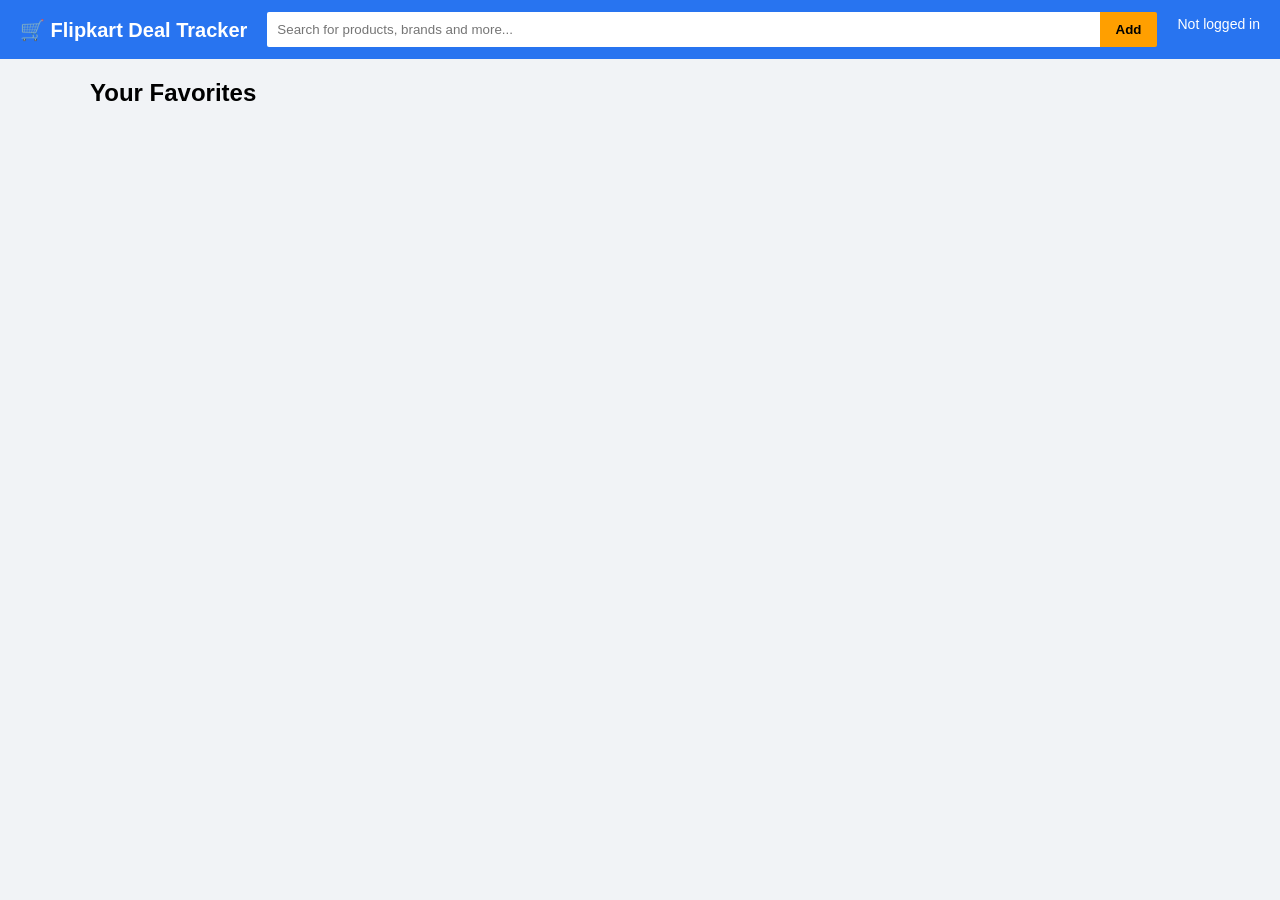
==== index.html @ 7d530f97 "Fix Google Sign-In callback for GitHub Pages" ====
<!DOCTYPE html>
<html>
<head>
    <meta charset="UTF-8">
    <title>Flipkart Deal Tracker</title>
    <meta name="viewport" content="width=device-width, initial-scale=1">

    <!-- Google Sign-In -->
    <script src="https://accounts.google.com/gsi/client" async defer></script>

    <link rel="stylesheet" href="style.css">
</head>
<body>

    <!-- Top Bar -->
    <header class="topbar">
        <div class="logo">🛒 Flipkart Deal Tracker</div>

        <div class="search-box">
            <input id="product" placeholder="Search for products, brands and more..." />
            <button onclick="addFavorite()">Add</button>
        </div>

        <div class="user-area">
            <span id="userInfo">Not logged in</span>

            <div id="g_id_onload"
                 data-client_id="996613039990-0trnr1a3dh4l5aevo57hci9v4mnc1ock.apps.googleusercontent.com"
                 data-callback="handleLogin"
                 data-auto_prompt="false">
            </div>

            <div class="g_id_signin"
                 data-type="standard"
                 data-size="large"
                 data-theme="outline"
                 data-text="sign_in_with"
                 data-shape="rectangular">
            </div>
        </div>
    </header>

    <!-- Main Content -->
    <main class="container">
        <h2>Your Favorites</h2>
        <div id="favGrid" class="grid"></div>
    </main>

    <script src="app.js"></script>
</body>
</html>
---- style.css ----
body {
  margin: 0;
  font-family: Arial, sans-serif;
  background: #f1f3f6;
}

/* Top bar like Flipkart */
.topbar {
  background: #2874f0;
  color: white;
  padding: 12px 20px;
  display: flex;
  align-items: center;
  gap: 20px;
}

.logo {
  font-size: 20px;
  font-weight: bold;
  white-space: nowrap;
}

.search-box {
  flex: 1;
  display: flex;
}

.search-box input {
  flex: 1;
  padding: 10px;
  border: none;
  outline: none;
  border-radius: 2px 0 0 2px;
}

.search-box button {
  padding: 10px 16px;
  border: none;
  background: #ff9f00;
  color: #000;
  font-weight: bold;
  cursor: pointer;
  border-radius: 0 2px 2px 0;
}

.search-box button:hover {
  background: #fb8c00;
}

.user-area {
  display: flex;
  flex-direction: column;
  align-items: flex-end;
  gap: 6px;
  font-size: 14px;
}

/* Main content */
.container {
  max-width: 1100px;
  margin: 20px auto;
  padding: 0 16px;
}

h2 {
  margin-bottom: 16px;
}

/* Grid like product cards */
.grid {
  display: grid;
  grid-template-columns: repeat(auto-fill, minmax(220px, 1fr));
  gap: 16px;
}

/* Product card style */
.card {
  background: white;
  border-radius: 4px;
  padding: 12px;
  box-shadow: 0 1px 4px rgba(0,0,0,0.1);
  transition: transform 0.1s ease, box-shadow 0.1s ease;
}

.card:hover {
  transform: translateY(-2px);
  box-shadow: 0 4px 10px rgba(0,0,0,0.15);
}

.card .title {
  font-weight: bold;
  margin-bottom: 8px;
}

.card .actions {
  margin-top: 10px;
  display: flex;
  justify-content: space-between;
}

.card button {
  padding: 6px 10px;
  border: none;
  cursor: pointer;
  border-radius: 4px;
}

.card .remove {
  background: #e53935;
  color: white;
}

.card .remove:hover {
  background: #c62828;
}
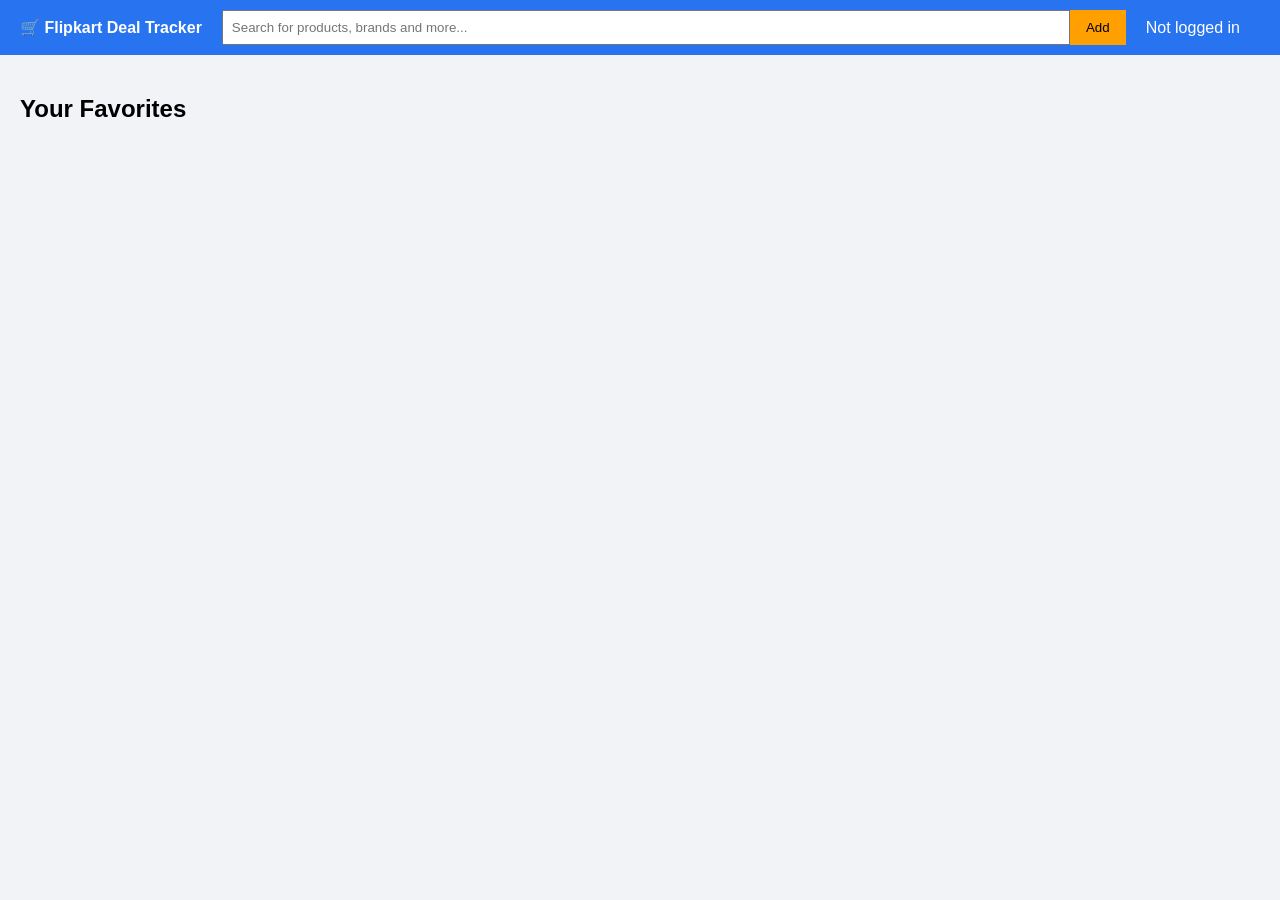
==== commit a0073bc9: "Fix Google login UI and GitHub Pages frontend" ====
--- a/index.html
+++ b/index.html
@@ -26,17 +26,10 @@
 
             <div id="g_id_onload"
                  data-client_id="996613039990-0trnr1a3dh4l5aevo57hci9v4mnc1ock.apps.googleusercontent.com"
-                 data-callback="handleLogin"
-                 data-auto_prompt="false">
+                 data-callback="handleLogin">
             </div>
 
-            <div class="g_id_signin"
-                 data-type="standard"
-                 data-size="large"
-                 data-theme="outline"
-                 data-text="sign_in_with"
-                 data-shape="rectangular">
-            </div>
+            <div class="g_id_signin"></div>
         </div>
     </header>
 
--- a/style.css
+++ b/style.css
@@ -1,116 +1,57 @@
-
 body {
-  margin: 0;
-  font-family: Arial, sans-serif;
-  background: #f1f3f6;
+    margin: 0;
+    font-family: Arial, sans-serif;
+    background: #f1f3f6;
 }
 
-/* Top bar like Flipkart */
 .topbar {
-  background: #2874f0;
-  color: white;
-  padding: 12px 20px;
-  display: flex;
-  align-items: center;
-  gap: 20px;
+    display: flex;
+    align-items: center;
+    gap: 20px;
+    padding: 10px 20px;
+    background: #2874f0;
+    color: white;
 }
 
 .logo {
-  font-size: 20px;
-  font-weight: bold;
-  white-space: nowrap;
+    font-weight: bold;
 }
 
 .search-box {
-  flex: 1;
-  display: flex;
+    flex: 1;
+    display: flex;
 }
 
-.search-box input {
-  flex: 1;
-  padding: 10px;
-  border: none;
-  outline: none;
-  border-radius: 2px 0 0 2px;
+    .search-box input {
+        flex: 1;
+        padding: 8px;
+    }
+
+    .search-box button {
+        padding: 8px 16px;
+        background: #ff9f00;
+        border: none;
+        cursor: pointer;
+    }
+
+.user-area {
+    display: flex;
+    align-items: center;
+    gap: 10px;
 }
 
-.search-box button {
-  padding: 10px 16px;
-  border: none;
-  background: #ff9f00;
-  color: #000;
-  font-weight: bold;
-  cursor: pointer;
-  border-radius: 0 2px 2px 0;
+.container {
+    padding: 20px;
 }
 
-.search-box button:hover {
-  background: #fb8c00;
+.grid {
+    display: grid;
+    grid-template-columns: repeat(auto-fill, minmax(200px, 1fr));
+    gap: 15px;
 }
 
-.user-area {
-  display: flex;
-  flex-direction: column;
-  align-items: flex-end;
-  gap: 6px;
-  font-size: 14px;
+.card {
+    background: white;
+    padding: 15px;
+    border-radius: 4px;
 }
-
-/* Main content */
-.container {
-  max-width: 1100px;
-  margin: 20px auto;
-  padding: 0 16px;
-}
-
-h2 {
-  margin-bottom: 16px;
-}
-
-/* Grid like product cards */
-.grid {
-  display: grid;
-  grid-template-columns: repeat(auto-fill, minmax(220px, 1fr));
-  gap: 16px;
-}
-
-/* Product card style */
-.card {
-  background: white;
-  border-radius: 4px;
-  padding: 12px;
-  box-shadow: 0 1px 4px rgba(0,0,0,0.1);
-  transition: transform 0.1s ease, box-shadow 0.1s ease;
-}
-
-.card:hover {
-  transform: translateY(-2px);
-  box-shadow: 0 4px 10px rgba(0,0,0,0.15);
-}
-
-.card .title {
-  font-weight: bold;
-  margin-bottom: 8px;
-}
-
-.card .actions {
-  margin-top: 10px;
-  display: flex;
-  justify-content: space-between;
-}
-
-.card button {
-  padding: 6px 10px;
-  border: none;
-  cursor: pointer;
-  border-radius: 4px;
-}
-
-.card .remove {
-  background: #e53935;
-  color: white;
-}
-
-.card .remove:hover {
-  background: #c62828;
-}
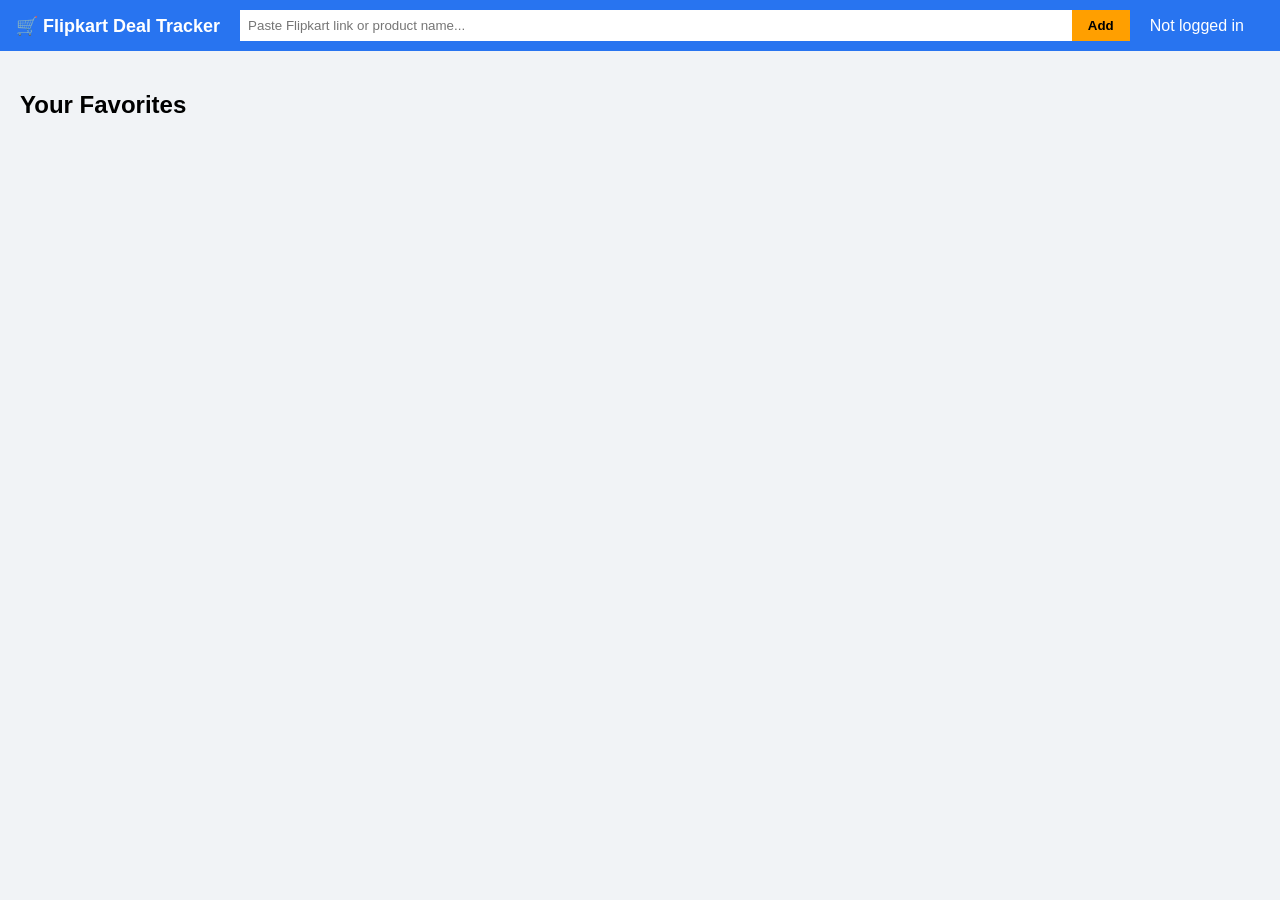
==== commit 513ae7bc: "Upgrade frontend UI and make favorites add/remove work" ====
--- a/index.html
+++ b/index.html
@@ -1,23 +1,22 @@
 <!DOCTYPE html>
 <html>
 <head>
-    <meta charset="UTF-8">
+    <meta charset="UTF-8" />
     <title>Flipkart Deal Tracker</title>
-    <meta name="viewport" content="width=device-width, initial-scale=1">
+    <meta name="viewport" content="width=device-width, initial-scale=1" />
 
     <!-- Google Sign-In -->
     <script src="https://accounts.google.com/gsi/client" async defer></script>
 
-    <link rel="stylesheet" href="style.css">
+    <link rel="stylesheet" href="style.css" />
 </head>
 <body>
-
     <!-- Top Bar -->
     <header class="topbar">
         <div class="logo">🛒 Flipkart Deal Tracker</div>
 
         <div class="search-box">
-            <input id="product" placeholder="Search for products, brands and more..." />
+            <input id="product" placeholder="Paste Flipkart link or product name..." />
             <button onclick="addFavorite()">Add</button>
         </div>
 
@@ -26,8 +25,7 @@
 
             <div id="g_id_onload"
                  data-client_id="996613039990-0trnr1a3dh4l5aevo57hci9v4mnc1ock.apps.googleusercontent.com"
-                 data-callback="handleLogin">
-            </div>
+                 data-callback="handleLogin"></div>
 
             <div class="g_id_signin"></div>
         </div>
--- a/style.css
+++ b/style.css
@@ -8,13 +8,14 @@
     display: flex;
     align-items: center;
     gap: 20px;
-    padding: 10px 20px;
     background: #2874f0;
     color: white;
+    padding: 10px 16px;
 }
 
 .logo {
     font-weight: bold;
+    font-size: 18px;
 }
 
 .search-box {
@@ -25,13 +26,16 @@
     .search-box input {
         flex: 1;
         padding: 8px;
+        border: none;
+        outline: none;
     }
 
     .search-box button {
         padding: 8px 16px;
+        border: none;
         background: #ff9f00;
-        border: none;
         cursor: pointer;
+        font-weight: bold;
     }
 
 .user-area {
@@ -46,12 +50,35 @@
 
 .grid {
     display: grid;
-    grid-template-columns: repeat(auto-fill, minmax(200px, 1fr));
-    gap: 15px;
+    grid-template-columns: repeat(auto-fill, minmax(250px, 1fr));
+    gap: 16px;
 }
 
 .card {
     background: white;
-    padding: 15px;
-    border-radius: 4px;
+    padding: 12px;
+    border-radius: 6px;
+    box-shadow: 0 1px 4px rgba(0,0,0,0.1);
+    display: flex;
+    flex-direction: column;
+    gap: 10px;
 }
+
+    .card .title {
+        font-size: 14px;
+        word-break: break-all;
+    }
+
+    .card .actions {
+        display: flex;
+        justify-content: flex-end;
+    }
+
+    .card button {
+        border: none;
+        padding: 6px 10px;
+        cursor: pointer;
+        background: #e53935;
+        color: white;
+        border-radius: 4px;
+    }
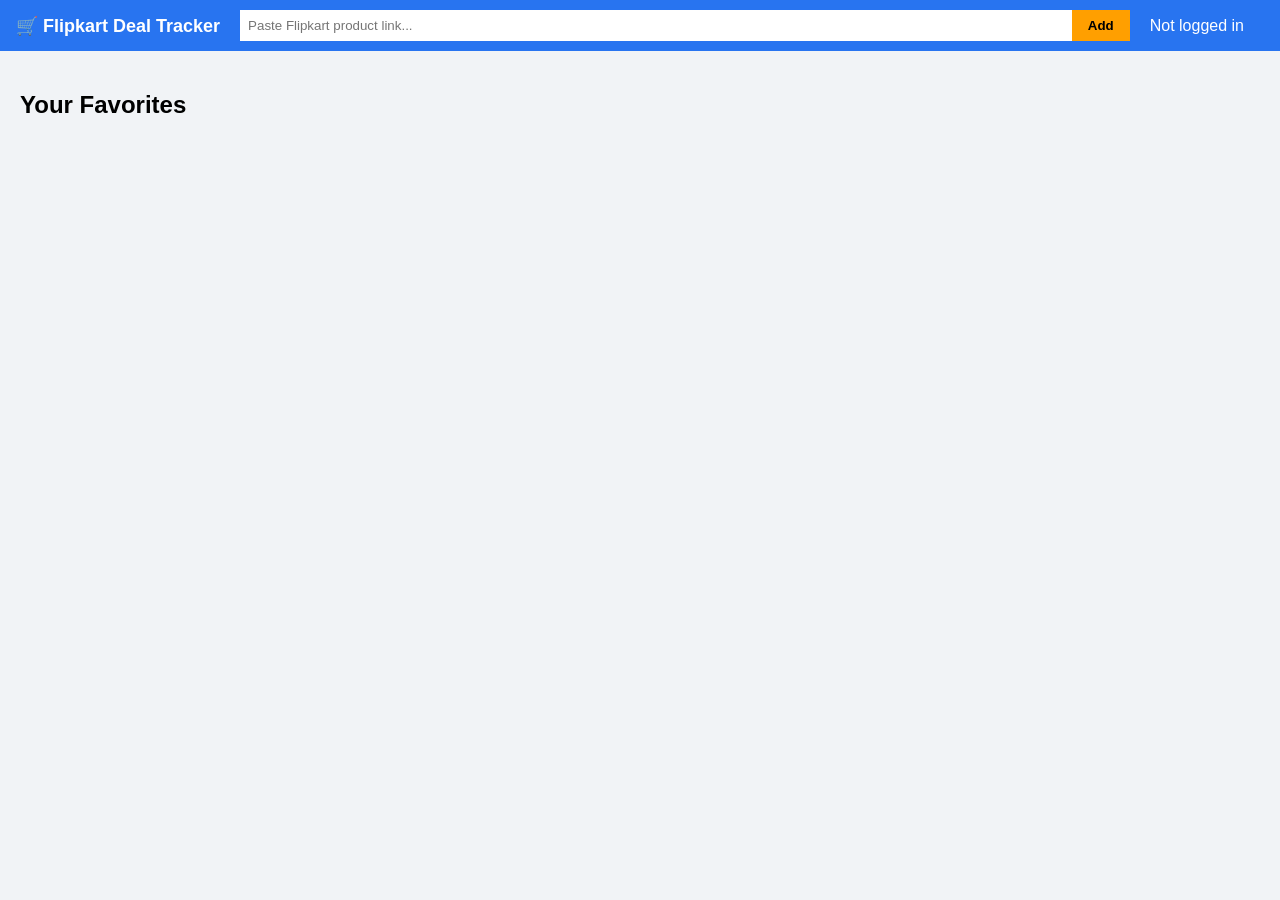
==== commit 28718b06: "Add Flipkart product cards with image, price, link and remove" ====
--- a/index.html
+++ b/index.html
@@ -1,37 +1,32 @@
 <!DOCTYPE html>
 <html>
 <head>
-    <meta charset="UTF-8" />
+    <meta charset="UTF-8">
     <title>Flipkart Deal Tracker</title>
-    <meta name="viewport" content="width=device-width, initial-scale=1" />
-
-    <!-- Google Sign-In -->
+    <meta name="viewport" content="width=device-width, initial-scale=1">
     <script src="https://accounts.google.com/gsi/client" async defer></script>
-
-    <link rel="stylesheet" href="style.css" />
+    <link rel="stylesheet" href="style.css">
 </head>
 <body>
-    <!-- Top Bar -->
+
     <header class="topbar">
         <div class="logo">🛒 Flipkart Deal Tracker</div>
 
         <div class="search-box">
-            <input id="product" placeholder="Paste Flipkart link or product name..." />
+            <input id="product" placeholder="Paste Flipkart product link..." />
             <button onclick="addFavorite()">Add</button>
         </div>
 
         <div class="user-area">
             <span id="userInfo">Not logged in</span>
-
             <div id="g_id_onload"
-                 data-client_id="996613039990-0trnr1a3dh4l5aevo57hci9v4mnc1ock.apps.googleusercontent.com"
-                 data-callback="handleLogin"></div>
-
+                 data-client_id="YOUR_GOOGLE_CLIENT_ID.apps.googleusercontent.com"
+                 data-callback="handleLogin">
+            </div>
             <div class="g_id_signin"></div>
         </div>
     </header>
 
-    <!-- Main Content -->
     <main class="container">
         <h2>Your Favorites</h2>
         <div id="favGrid" class="grid"></div>
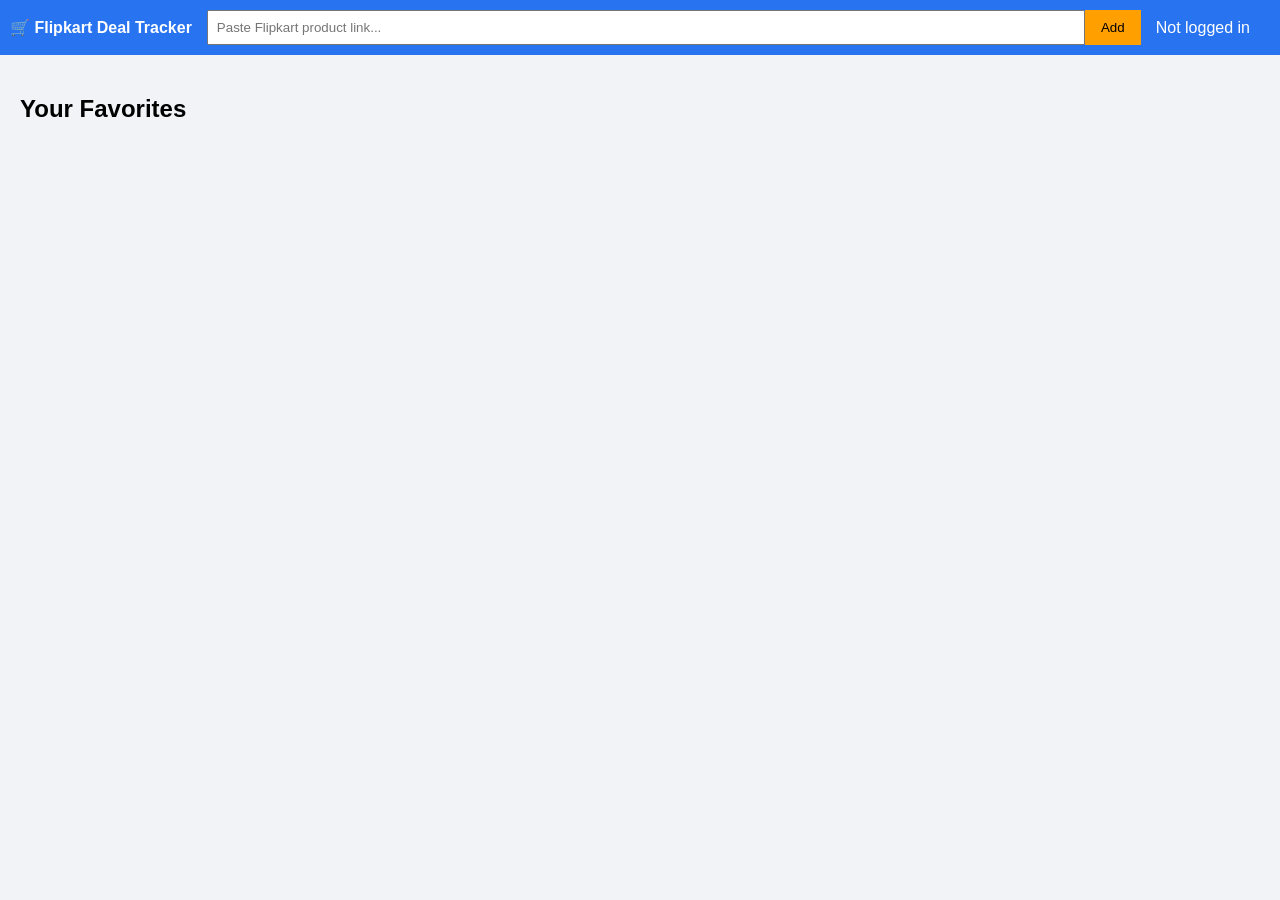
==== commit 4541b3a8: "Add Flipkart product tracker with Google login" ====
--- a/index.html
+++ b/index.html
@@ -4,7 +4,10 @@
     <meta charset="UTF-8">
     <title>Flipkart Deal Tracker</title>
     <meta name="viewport" content="width=device-width, initial-scale=1">
+
+    <!-- Google Sign-In -->
     <script src="https://accounts.google.com/gsi/client" async defer></script>
+
     <link rel="stylesheet" href="style.css">
 </head>
 <body>
@@ -19,10 +22,12 @@
 
         <div class="user-area">
             <span id="userInfo">Not logged in</span>
+
             <div id="g_id_onload"
-                 data-client_id="YOUR_GOOGLE_CLIENT_ID.apps.googleusercontent.com"
+                 data-client_id="996613039990-0trnr1a3dh4l5aevo57hci9v4mnc1ock.apps.googleusercontent.com"
                  data-callback="handleLogin">
             </div>
+
             <div class="g_id_signin"></div>
         </div>
     </header>
--- a/style.css
+++ b/style.css
@@ -5,17 +5,16 @@
 }
 
 .topbar {
+    background: #2874f0;
+    color: white;
+    padding: 10px;
     display: flex;
     align-items: center;
-    gap: 20px;
-    background: #2874f0;
-    color: white;
-    padding: 10px 16px;
+    gap: 15px;
 }
 
 .logo {
     font-weight: bold;
-    font-size: 18px;
 }
 
 .search-box {
@@ -26,16 +25,13 @@
     .search-box input {
         flex: 1;
         padding: 8px;
-        border: none;
-        outline: none;
     }
 
     .search-box button {
         padding: 8px 16px;
+        background: #ff9f00;
         border: none;
-        background: #ff9f00;
         cursor: pointer;
-        font-weight: bold;
     }
 
 .user-area {
@@ -50,35 +46,38 @@
 
 .grid {
     display: grid;
-    grid-template-columns: repeat(auto-fill, minmax(250px, 1fr));
-    gap: 16px;
+    grid-template-columns: repeat(auto-fill, minmax(220px, 1fr));
+    gap: 15px;
 }
 
 .card {
     background: white;
-    padding: 12px;
+    padding: 10px;
     border-radius: 6px;
-    box-shadow: 0 1px 4px rgba(0,0,0,0.1);
-    display: flex;
-    flex-direction: column;
-    gap: 10px;
+    box-shadow: 0 0 5px rgba(0,0,0,0.1);
+    text-align: center;
 }
 
-    .card .title {
-        font-size: 14px;
-        word-break: break-all;
+    .card img {
+        max-width: 100%;
+        height: 180px;
+        object-fit: contain;
     }
 
-    .card .actions {
-        display: flex;
-        justify-content: flex-end;
-    }
+.title {
+    font-weight: bold;
+    margin: 10px 0;
+}
 
-    .card button {
-        border: none;
-        padding: 6px 10px;
-        cursor: pointer;
-        background: #e53935;
-        color: white;
-        border-radius: 4px;
-    }
+.price {
+    color: green;
+    margin-bottom: 8px;
+}
+
+.actions button {
+    background: red;
+    color: white;
+    border: none;
+    padding: 6px 10px;
+    cursor: pointer;
+}
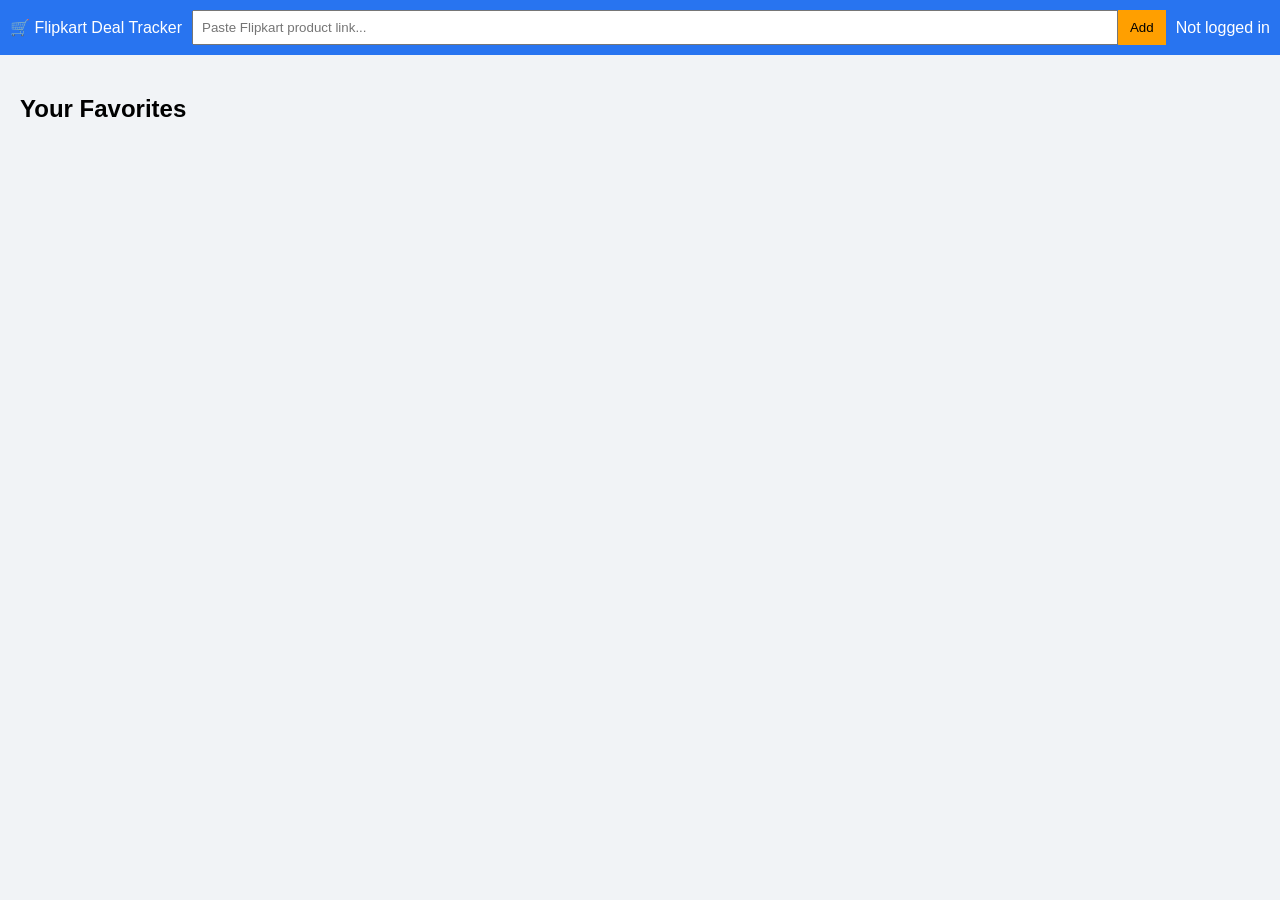
==== commit 249e0952: "Fix 422 error and product scraping" ====
--- a/index.html
+++ b/index.html
@@ -5,9 +5,7 @@
     <title>Flipkart Deal Tracker</title>
     <meta name="viewport" content="width=device-width, initial-scale=1">
 
-    <!-- Google Sign-In -->
     <script src="https://accounts.google.com/gsi/client" async defer></script>
-
     <link rel="stylesheet" href="style.css">
 </head>
 <body>
--- a/style.css
+++ b/style.css
@@ -5,16 +5,12 @@
 }
 
 .topbar {
+    display: flex;
+    align-items: center;
+    padding: 10px;
     background: #2874f0;
     color: white;
-    padding: 10px;
-    display: flex;
-    align-items: center;
-    gap: 15px;
-}
-
-.logo {
-    font-weight: bold;
+    gap: 10px;
 }
 
 .search-box {
@@ -28,17 +24,11 @@
     }
 
     .search-box button {
-        padding: 8px 16px;
+        padding: 8px 12px;
         background: #ff9f00;
         border: none;
         cursor: pointer;
     }
-
-.user-area {
-    display: flex;
-    align-items: center;
-    gap: 10px;
-}
 
 .container {
     padding: 20px;
@@ -54,7 +44,6 @@
     background: white;
     padding: 10px;
     border-radius: 6px;
-    box-shadow: 0 0 5px rgba(0,0,0,0.1);
     text-align: center;
 }
 
@@ -73,11 +62,3 @@
     color: green;
     margin-bottom: 8px;
 }
-
-.actions button {
-    background: red;
-    color: white;
-    border: none;
-    padding: 6px 10px;
-    cursor: pointer;
-}
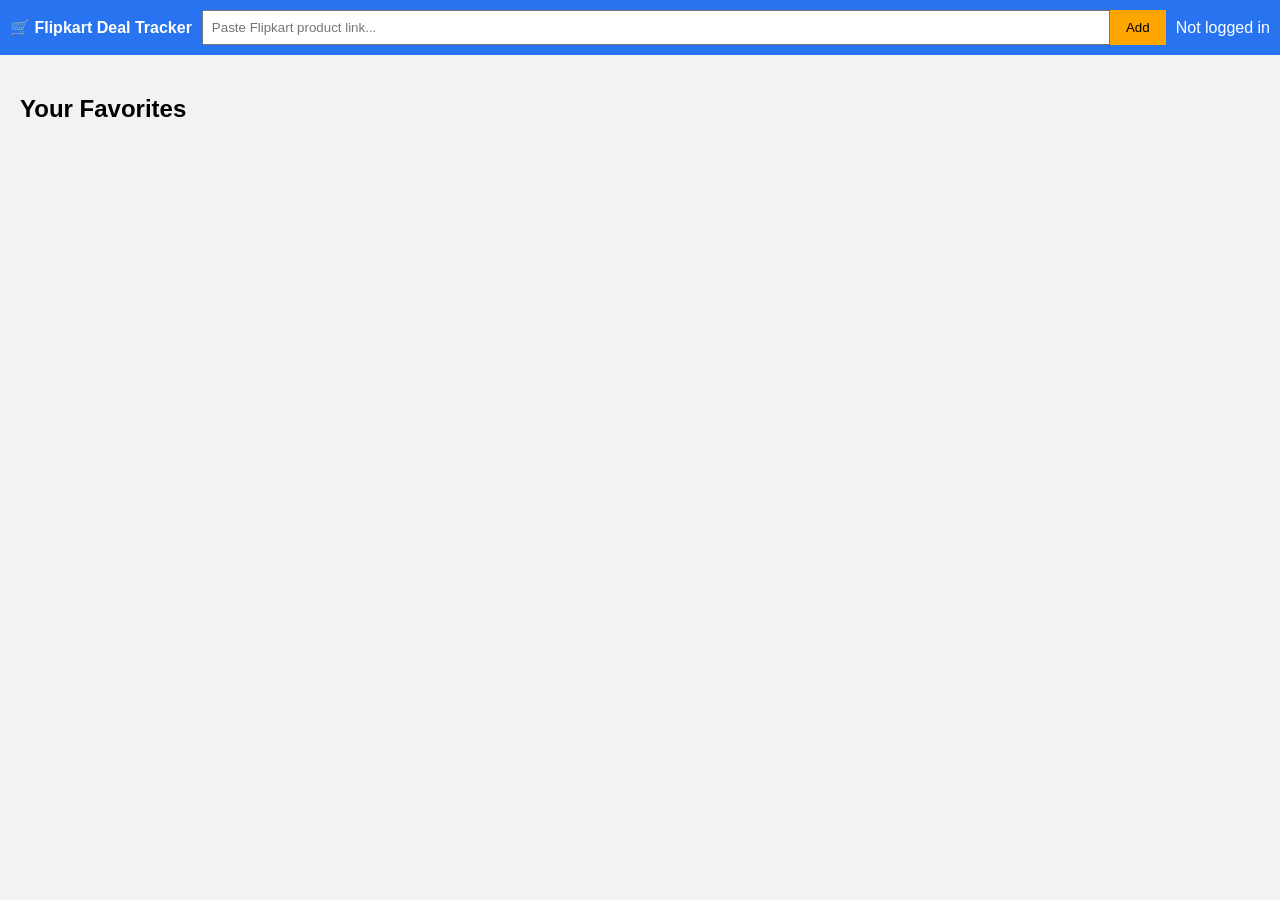
==== commit e05dd2c6: "Fix API 422 and make Flipkart tracker work" ====
--- a/index.html
+++ b/index.html
@@ -1,12 +1,14 @@
 <!DOCTYPE html>
 <html>
 <head>
-    <meta charset="UTF-8">
+    <meta charset="UTF-8" />
     <title>Flipkart Deal Tracker</title>
-    <meta name="viewport" content="width=device-width, initial-scale=1">
+    <meta name="viewport" content="width=device-width, initial-scale=1" />
 
+    <!-- Google Sign-In -->
     <script src="https://accounts.google.com/gsi/client" async defer></script>
-    <link rel="stylesheet" href="style.css">
+
+    <link rel="stylesheet" href="style.css" />
 </head>
 <body>
 
--- a/style.css
+++ b/style.css
@@ -1,16 +1,20 @@
 body {
     margin: 0;
     font-family: Arial, sans-serif;
-    background: #f1f3f6;
+    background: #f2f2f2;
 }
 
 .topbar {
+    background: #2874f0;
+    color: white;
+    padding: 10px;
     display: flex;
     align-items: center;
-    padding: 10px;
-    background: #2874f0;
-    color: white;
     gap: 10px;
+}
+
+.logo {
+    font-weight: bold;
 }
 
 .search-box {
@@ -24,8 +28,8 @@
     }
 
     .search-box button {
-        padding: 8px 12px;
-        background: #ff9f00;
+        padding: 8px 16px;
+        background: orange;
         border: none;
         cursor: pointer;
     }
@@ -36,29 +40,18 @@
 
 .grid {
     display: grid;
-    grid-template-columns: repeat(auto-fill, minmax(220px, 1fr));
+    grid-template-columns: repeat(auto-fill, minmax(250px, 1fr));
     gap: 15px;
 }
 
 .card {
     background: white;
     padding: 10px;
-    border-radius: 6px;
-    text-align: center;
+    border-radius: 5px;
 }
 
     .card img {
-        max-width: 100%;
-        height: 180px;
+        width: 100%;
+        height: 200px;
         object-fit: contain;
     }
-
-.title {
-    font-weight: bold;
-    margin: 10px 0;
-}
-
-.price {
-    color: green;
-    margin-bottom: 8px;
-}
